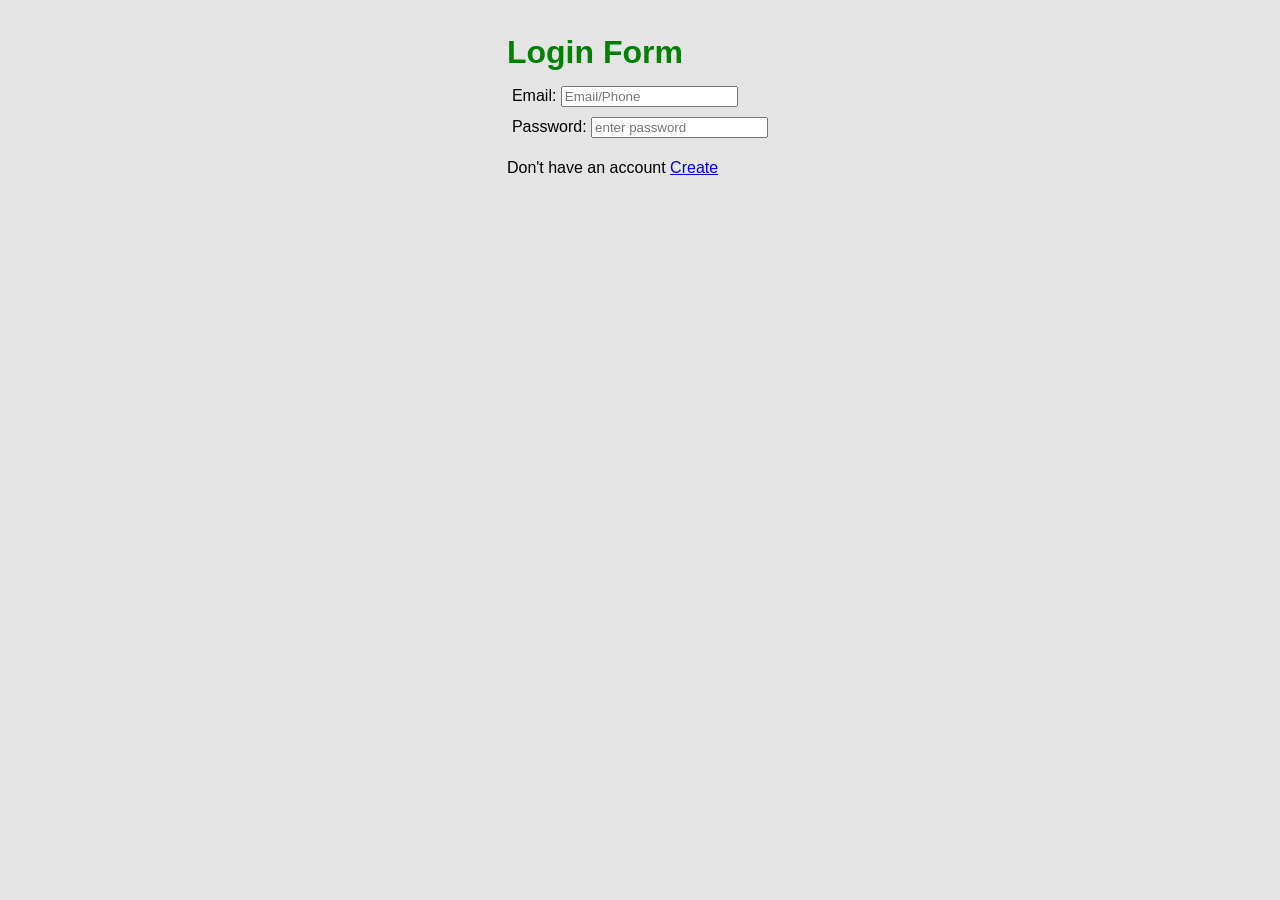
==== login.html @ 41f00c67 "login page created" ====
<!DOCTYPE html>
<html lang="en">
<head>
    <meta charset="UTF-8">
    <meta name="viewport" content="width=device-width, initial-scale=1.0">
    <title>Login-page</title>
    <link rel="stylesheet" href="style.css">
</head>
<body>
    <div class="form-container">
        <h1>Login Form</h1>
        <div class="form-group">
            <label for="email">Email:</label>
            <input type="email/number" placeholder="Email/Phone" required>
        </div>
        <div class="form-group">
            <label for="password">Password:</label>
            <input type="text" placeholder="enter password" required>
        </div>
        <p>Don't have an account
            <a href="registration.html">Create</a>
        </p>
    
</body>
</html>
---- style.css ----
body{
    background-color: #e5e5e5;
    font-family: sans-serif;
    display: flex;
    justify-content: center;
    align-items: center;
}
h1{
    align-items: center;
    color: green;
    margin-bottom: 10px;
}
button{
    color: black;
    background-color: rgb(112, 158, 102);
    justify-content: ;
    font-size: 15px;
}button:hover{
    background-color: green;
}
div{
    padding: 5px;
}
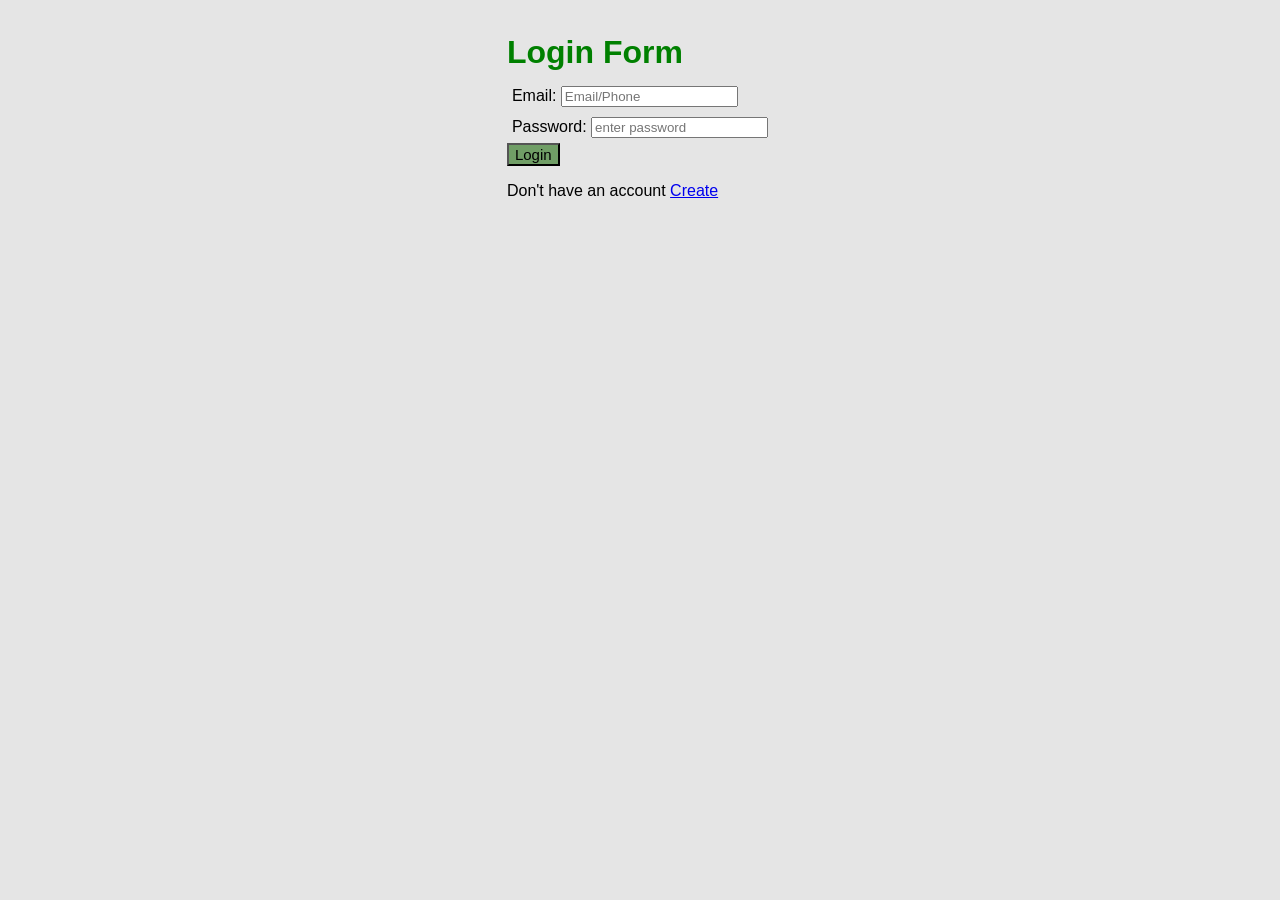
==== commit 70ef7c44: "index page lorem concept" ====
--- a/login.html
+++ b/login.html
@@ -17,6 +17,7 @@
             <label for="password">Password:</label>
             <input type="text" placeholder="enter password" required>
         </div>
+        <button>Login</button>
         <p>Don't have an account
             <a href="registration.html">Create</a>
         </p>
--- a/style.css
+++ b/style.css
@@ -13,7 +13,6 @@
 button{
     color: black;
     background-color: rgb(112, 158, 102);
-    justify-content: ;
     font-size: 15px;
 }button:hover{
     background-color: green;
